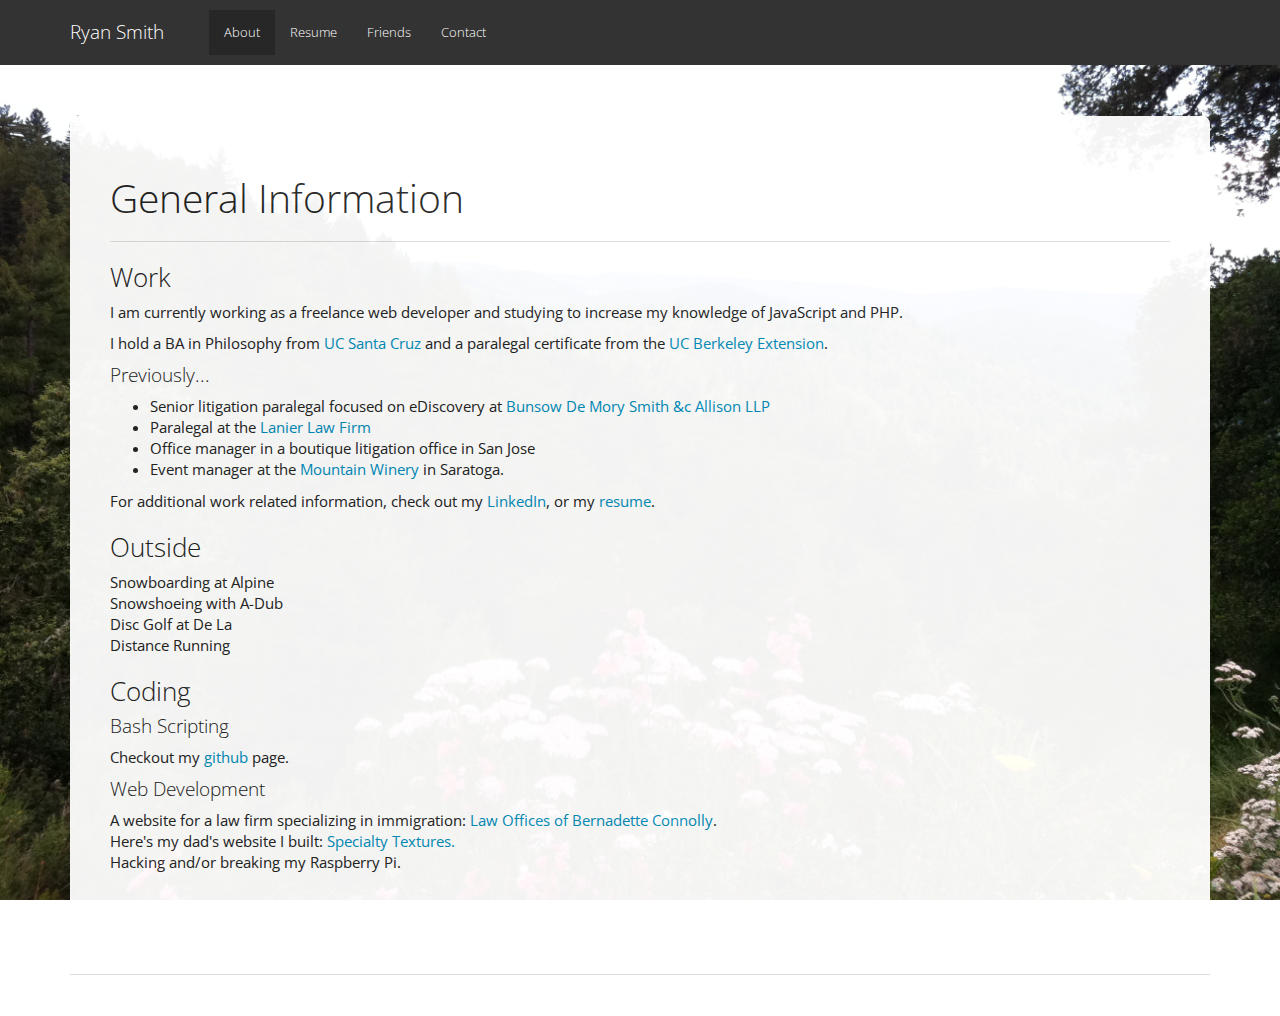
==== about.html @ 9dce19bd "merged from icon nav" ====
<!DOCTYPE html>
<html lang="en">
  <head>
    <meta charset="utf-8">
    <meta http-equiv="X-UA-Compatible" content="IE=edge">
    <meta name="viewport" content="width=device-width, initial-scale=1">
    <meta name="description" content="Ryan's Personal Site">
    <meta name="author" content="Ryan Smith">
    <!-- <link rel="shortcut icon" href="./ico/favicon.ico"> -->

    <title>About Ryan</title>

    <!-- Bootstrap core CSS -->
    <link href="./css/bootstrap.css" rel="stylesheet">
    <link href="./font-awesome/css/font-awesome.css" rel="stylesheet">

    <!-- Custom styles -->
    <link href="./css/stylesheet.css" rel="stylesheet">

    <!-- HTML5 shim and Respond.js IE8 support of HTML5 elements and media queries -->
    <!--[if lt IE 9]>
      <script src="https://oss.maxcdn.com/libs/html5shiv/3.7.0/html5shiv.js"></script>
      <script src="https://oss.maxcdn.com/libs/respond.js/1.4.2/respond.min.js"></script>
    <![endif]-->
  </head>

  <body>

    <div class="navbar navbar-default navbar-static-top" role="navigation">
      <div class="container">
        <div class="navbar-header">
          <button type="button" class="navbar-toggle" data-toggle="collapse" data-target=".navbar-collapse">
            <span class="sr-only">Toggle navigation</span>
            <span class="icon-bar"></span>
            <span class="icon-bar"></span>
            <span class="icon-bar"></span>
          </button>
          <a class="navbar-brand" href="index.html">Ryan Smith</a>
        </div>
        <div class="collapse navbar-collapse">
          <ul class="nav navbar-nav">
            <li><a href="index.html"><i title="home" class="fa fa-home fa-fw"></i></a></li>
            <li class="active"><a href="about.html"><i title="about" class="fa fa-info-circle fa-fw"></i> About</a></li>
            <li><a href="work.html"><i title="work" class="fa fa-briefcase fa-fw"></i> Resume</a></li>
            <li><a href="friends.html"><i title="friends" class="fa fa-users fa-fw"></i> Friends</a></li>
            <li><a href="contact.html"><i title="contact" class="fa fa-phone fa-fw"></i> Contact</a></li>
          </ul>
        </div><!--/.nav-collapse -->
      </div>
    </div>

    <div class="container">

      <div class="basic">
        <h1>General Information</h1>
        <hr>
        <h3><i class="fa fa-coffee"></i> Work</h3>
          <p>I am currently working as a freelance web developer and studying to increase my knowledge of JavaScript and PHP.</p>
          <p>I hold a BA in Philosophy from<a href="http://philosophy.ucsc.edu"> UC Santa Cruz</a> and a paralegal certificate from the <a href="http://extension.berkeley.edu/cert/paralegal.html">UC Berkeley Extension</a>.</p>
          <h4>Previously...</h4>
          <ul>
              <li>Senior litigation paralegal focused on eDiscovery at <a href="https://www.bdiplaw.com">Bunsow De Mory Smith &amp;c Allison LLP</a></li>
              <li>Paralegal at the<a href="http://www.lanierlawfirm.com"> Lanier Law Firm</a></li>
              <li>Office manager in a boutique litigation office in San Jose</li>
              <li>Event manager at the <a href="http://www.mountainwinery.com">Mountain Winery</a> in Saratoga.</li>
          </ul>
          <p>For additional work related information, check out my<a href="https://www.linkedin.com/in/rysmith"> LinkedIn</a>, or my <a href="./work.html">resume</a>.</p>

        <h3><i class="fa fa-leaf"></i> Outside</h3>
        <p>Snowboarding at Alpine</br>
           Snowshoeing with A-Dub</br>
           Disc Golf at De La</br>
           Distance Running</p>

         <h3><i class="fa fa-terminal"></i> Coding</h3>
        <h4>Bash Scripting</h4>
           Checkout my<a href="https://github.com/rysmith"> github</a> page.</p>
        <h4>Web Development</h4>
           A website for a law firm specializing in immigration: <a href="http://www.immigrationattorney-bwc.com">Law Offices of Bernadette Connolly</a>.<br>
           Here's my dad's website I built:  <a href="http://specialtytextures.com">Specialty Textures.</a>
        <p>Hacking and/or breaking my Raspberry Pi. <i class="fa fa-linux"></i></p>
      </div>
      <hr class="bottom-divider">
      <footer>
        <p>&copy; 2014 Ryan Smith</p>
      </footer>
    </div><!-- /.container -->


    <!-- Bootstrap core JavaScript
    ================================================== -->
    <!-- Placed at the end of the document so the pages load faster -->
    <script src="https://ajax.googleapis.com/ajax/libs/jquery/1.11.0/jquery.min.js"></script>
    <script src="./js/bootstrap.min.js"></script>
    <script src="./js/jquery.backstretch.min.js"></script>
    <script>
        $.backstretch("./img/IMG_0189.JPG");
    </script>
  </body>
</html>
---- css/stylesheet.css ----
.navbar {
  padding: 10px;

}

.basic {
  padding: 40px;
  margin-top: 30px;
  text-align: left;
  background-color:#FFFFFF;
  border-radius: 8px;
  opacity: 0.95;
}

.basic-center {
  text-align: center;
  padding: 40px 5px;
  margin-top: 80px;
}

.basic-center a {
  color:#000000;
}

footer {
  color:#FFFFFF;
}

.bottom-divider {
  margin: 50px 0px 10px 0px;
}
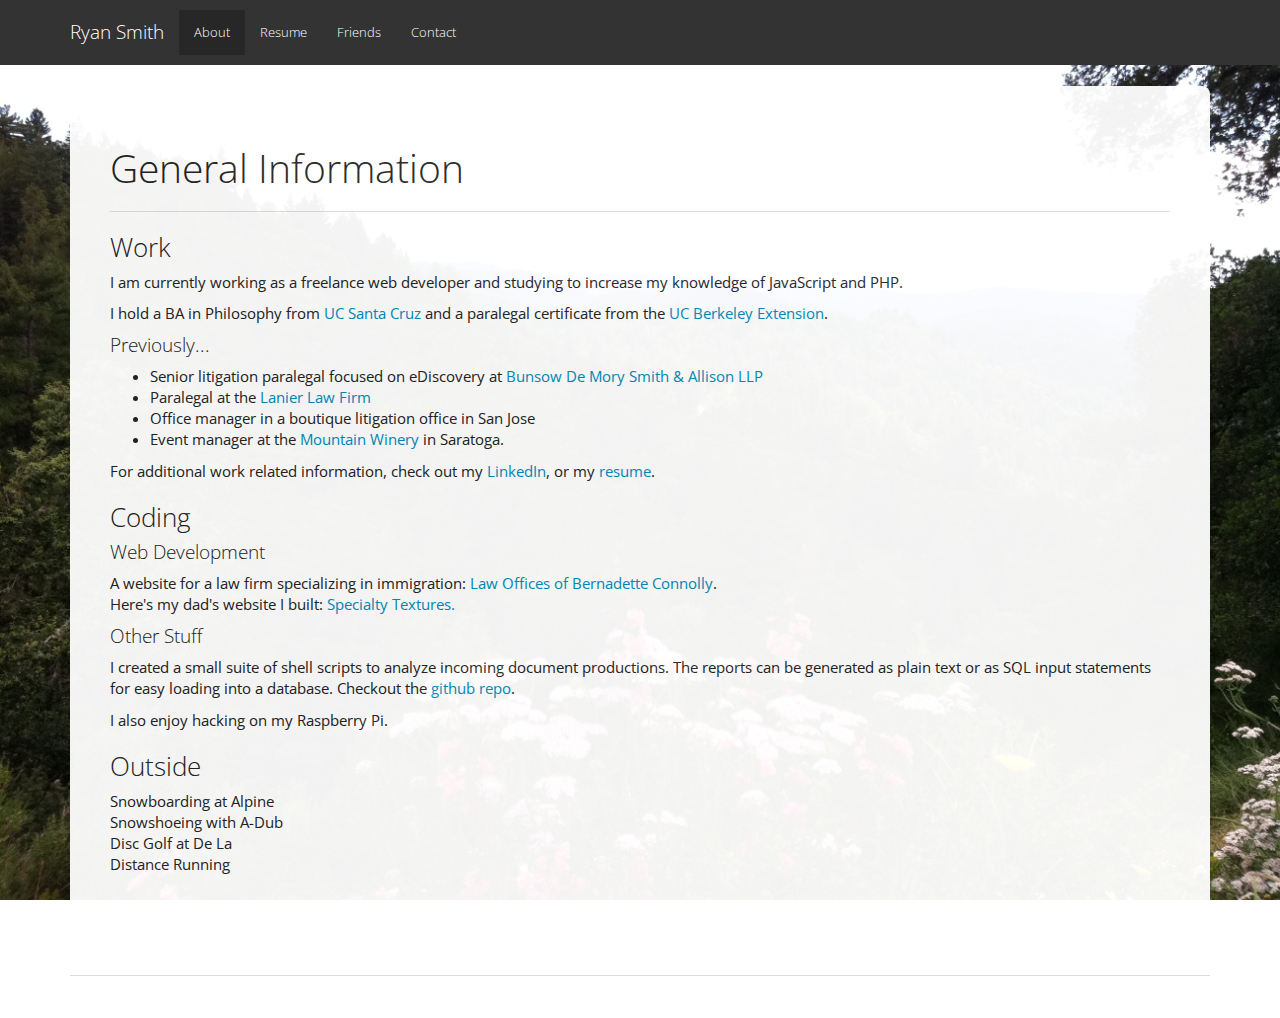
==== commit e016308c: "updated welcome page" ====
--- a/about.html
+++ b/about.html
@@ -39,7 +39,6 @@
         </div>
         <div class="collapse navbar-collapse">
           <ul class="nav navbar-nav">
-            <li><a href="index.html"><i title="home" class="fa fa-home fa-fw"></i></a></li>
             <li class="active"><a href="about.html"><i title="about" class="fa fa-info-circle fa-fw"></i> About</a></li>
             <li><a href="work.html"><i title="work" class="fa fa-briefcase fa-fw"></i> Resume</a></li>
             <li><a href="friends.html"><i title="friends" class="fa fa-users fa-fw"></i> Friends</a></li>
@@ -59,26 +58,25 @@
           <p>I hold a BA in Philosophy from<a href="http://philosophy.ucsc.edu"> UC Santa Cruz</a> and a paralegal certificate from the <a href="http://extension.berkeley.edu/cert/paralegal.html">UC Berkeley Extension</a>.</p>
           <h4>Previously...</h4>
           <ul>
-              <li>Senior litigation paralegal focused on eDiscovery at <a href="https://www.bdiplaw.com">Bunsow De Mory Smith &amp;c Allison LLP</a></li>
+              <li>Senior litigation paralegal focused on eDiscovery at <a href="http://www.bunsowdemory.com/">Bunsow De Mory Smith &amp; Allison LLP</a></li>
               <li>Paralegal at the<a href="http://www.lanierlawfirm.com"> Lanier Law Firm</a></li>
               <li>Office manager in a boutique litigation office in San Jose</li>
               <li>Event manager at the <a href="http://www.mountainwinery.com">Mountain Winery</a> in Saratoga.</li>
           </ul>
           <p>For additional work related information, check out my<a href="https://www.linkedin.com/in/rysmith"> LinkedIn</a>, or my <a href="./work.html">resume</a>.</p>
-
+        <h3><i class="fa fa-terminal"></i> Coding</h3>
+          <h4>Web Development</h4>
+            A website for a law firm specializing in immigration: <a href="http://www.immigrationattorney-bwc.com">Law Offices of Bernadette Connolly</a>.<br>
+            Here's my dad's website I built:  <a href="http://specialtytextures.com">Specialty Textures.</a>
+          <h4>Other Stuff</h4>
+            I created a small suite of shell scripts to analyze incoming document productions.  The reports can be generated as plain text or as SQL input statements for easy loading into a database. Checkout the <a href="https://github.com/rysmith/litrpt-SQL"> github repo</a>.</p>
+          <p>I also enjoy hacking on my Raspberry Pi. <i class="fa fa-linux"></i></p>
         <h3><i class="fa fa-leaf"></i> Outside</h3>
         <p>Snowboarding at Alpine</br>
            Snowshoeing with A-Dub</br>
            Disc Golf at De La</br>
            Distance Running</p>
 
-         <h3><i class="fa fa-terminal"></i> Coding</h3>
-        <h4>Bash Scripting</h4>
-           Checkout my<a href="https://github.com/rysmith"> github</a> page.</p>
-        <h4>Web Development</h4>
-           A website for a law firm specializing in immigration: <a href="http://www.immigrationattorney-bwc.com">Law Offices of Bernadette Connolly</a>.<br>
-           Here's my dad's website I built:  <a href="http://specialtytextures.com">Specialty Textures.</a>
-        <p>Hacking and/or breaking my Raspberry Pi. <i class="fa fa-linux"></i></p>
       </div>
       <hr class="bottom-divider">
       <footer>
--- a/css/stylesheet.css
+++ b/css/stylesheet.css
@@ -5,7 +5,6 @@
 
 .basic {
   padding: 40px;
-  margin-top: 30px;
   text-align: left;
   background-color:#FFFFFF;
   border-radius: 8px;
@@ -15,11 +14,14 @@
 .basic-center {
   text-align: center;
   padding: 40px 5px;
-  margin-top: 80px;
+  margin-top: 50px;
 }
 
 .basic-center a {
-  color:#000000;
+  color:#ffffff;
+  font-weight: lighter;
+  font-size: 70px;
+  letter-spacing: 15px;
 }
 
 footer {
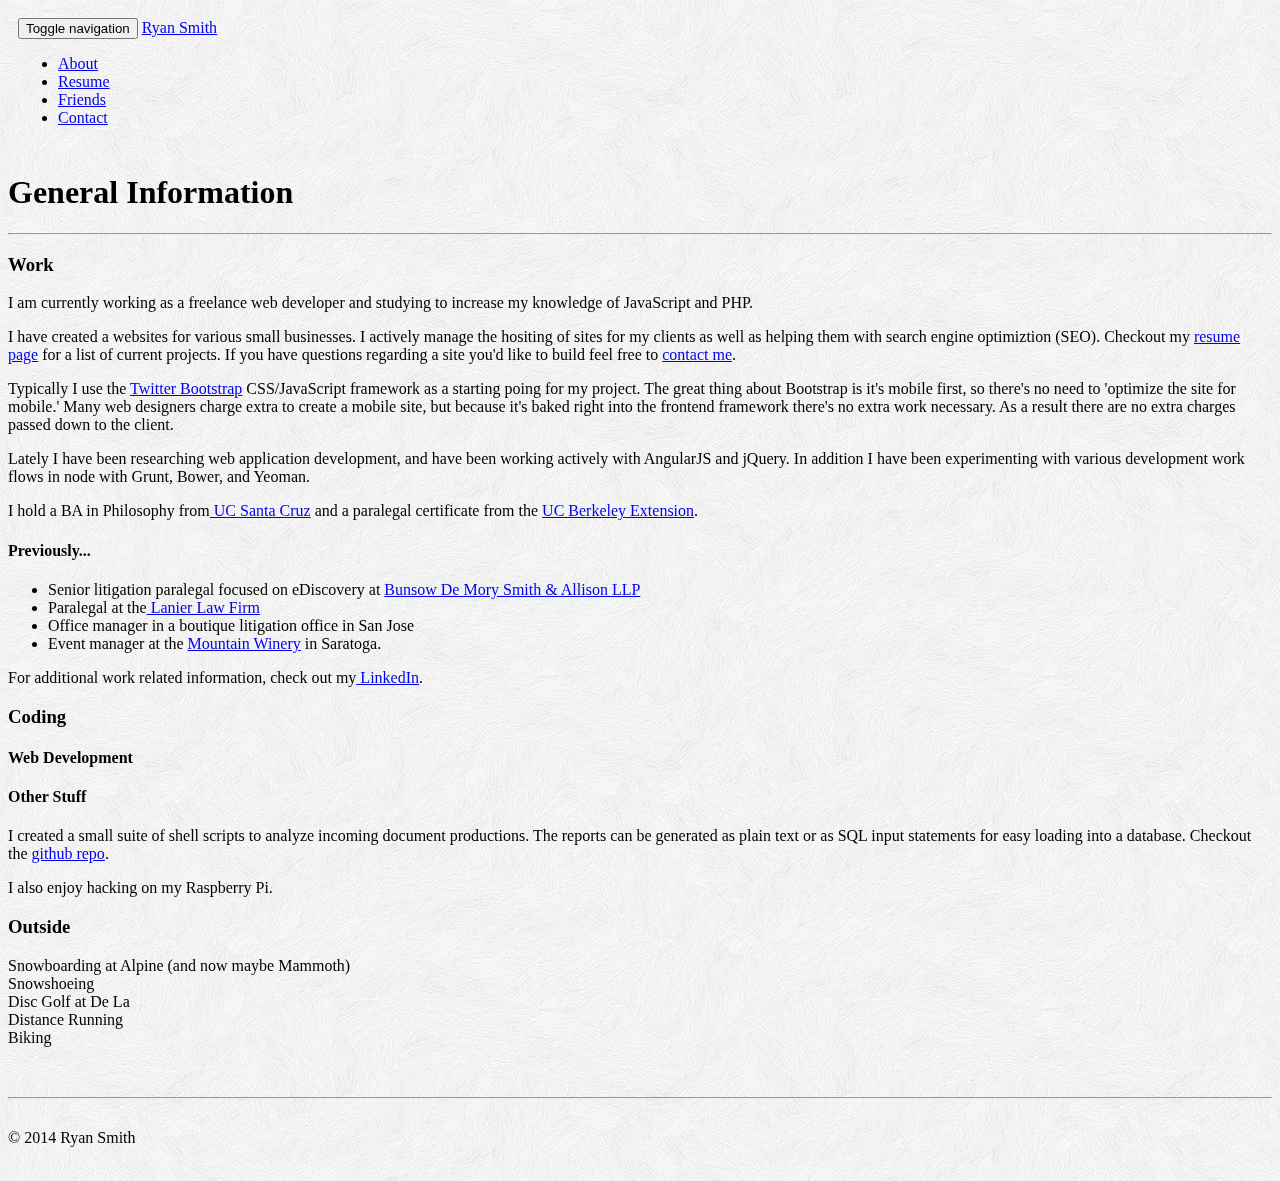
==== commit 801ee911: "updated index with banner pic, added html resume" ====
--- a/about.html
+++ b/about.html
@@ -55,6 +55,10 @@
         <hr>
         <h3><i class="fa fa-coffee"></i> Work</h3>
           <p>I am currently working as a freelance web developer and studying to increase my knowledge of JavaScript and PHP.</p>
+          <p>I have created a websites for various small businesses.  I actively manage the hositing of sites for my clients as well as helping them with search engine optimiztion (SEO).  Checkout my <a href="work.html">resume page</a> for a list of current projects.  If you have questions regarding a site you'd like to build feel free to <a href="contact.html">contact me</a>.</p>
+
+          <p>Typically I use the <a href="http://getbootstrap.com">Twitter Bootstrap</a> CSS/JavaScript framework as a starting poing for my project.  The great thing about Bootstrap is it's mobile first, so there's no need to 'optimize the site for mobile.'  Many web designers charge extra to create a mobile site, but because it's baked right into the frontend framework there's no extra work necessary.  As a result there are no extra charges passed down to the client.</p>
+          <p>Lately I have been researching web application development, and have been working actively with AngularJS and jQuery.  In addition I have been experimenting with various development work flows in node with Grunt, Bower, and Yeoman.</p>
           <p>I hold a BA in Philosophy from<a href="http://philosophy.ucsc.edu"> UC Santa Cruz</a> and a paralegal certificate from the <a href="http://extension.berkeley.edu/cert/paralegal.html">UC Berkeley Extension</a>.</p>
           <h4>Previously...</h4>
           <ul>
@@ -63,19 +67,21 @@
               <li>Office manager in a boutique litigation office in San Jose</li>
               <li>Event manager at the <a href="http://www.mountainwinery.com">Mountain Winery</a> in Saratoga.</li>
           </ul>
-          <p>For additional work related information, check out my<a href="https://www.linkedin.com/in/rysmith"> LinkedIn</a>, or my <a href="./work.html">resume</a>.</p>
+          <p>For additional work related information, check out my<a href="https://www.linkedin.com/in/rysmith"> LinkedIn</a>.</p>
         <h3><i class="fa fa-terminal"></i> Coding</h3>
           <h4>Web Development</h4>
-            A website for a law firm specializing in immigration: <a href="http://www.immigrationattorney-bwc.com">Law Offices of Bernadette Connolly</a>.<br>
-            Here's my dad's website I built:  <a href="http://specialtytextures.com">Specialty Textures.</a>
+
           <h4>Other Stuff</h4>
             I created a small suite of shell scripts to analyze incoming document productions.  The reports can be generated as plain text or as SQL input statements for easy loading into a database. Checkout the <a href="https://github.com/rysmith/litrpt-SQL"> github repo</a>.</p>
           <p>I also enjoy hacking on my Raspberry Pi. <i class="fa fa-linux"></i></p>
         <h3><i class="fa fa-leaf"></i> Outside</h3>
-        <p>Snowboarding at Alpine</br>
-           Snowshoeing with A-Dub</br>
-           Disc Golf at De La</br>
-           Distance Running</p>
+        <p>
+          Snowboarding at Alpine (and now maybe Mammoth)</br>
+          Snowshoeing</br>
+          Disc Golf at De La</br>
+          Distance Running<br>
+          Biking
+        </p>
 
       </div>
       <hr class="bottom-divider">
@@ -90,9 +96,9 @@
     <!-- Placed at the end of the document so the pages load faster -->
     <script src="https://ajax.googleapis.com/ajax/libs/jquery/1.11.0/jquery.min.js"></script>
     <script src="./js/bootstrap.min.js"></script>
-    <script src="./js/jquery.backstretch.min.js"></script>
+    <script src="./js/jquery.backstretch.js"></script>
     <script>
-        $.backstretch("./img/IMG_0189.JPG");
+        $.backstretch("./img/IMG_0189_small.jpg");
     </script>
   </body>
 </html>
--- a/css/stylesheet.css
+++ b/css/stylesheet.css
@@ -1,33 +1,35 @@
 .navbar {
   padding: 10px;
-
+  margin-bottom:0px;
 }
 
-.basic {
-  padding: 40px;
-  text-align: left;
-  background-color:#FFFFFF;
-  border-radius: 8px;
-  opacity: 0.95;
+.white-bg {
+  padding-top:20px;
+  background:#fff;
+  padding-left:50px;
+  padding-right:50px;
+  background-color: rgba(255, 255, 255, 0.9);
 }
 
-.basic-center {
-  text-align: center;
+.basic-jumbo {
   padding: 40px 5px;
   margin-top: 50px;
+  color:#ffffff;
+  font-weight: 100;
+  font-size: 70px;
+  letter-spacing: 7px;
 }
 
-.basic-center a {
-  color:#ffffff;
-  font-weight: lighter;
-  font-size: 70px;
-  letter-spacing: 15px;
-}
 
 footer {
-  color:#FFFFFF;
+  padding-bottom:10px;
 }
 
 .bottom-divider {
-  margin: 50px 0px 10px 0px;
+  margin: 50px 0px 30px 0px;
 }
+
+body {
+  background: url(../img/subtle_white_feathers.png);
+  height:100%;
+}
